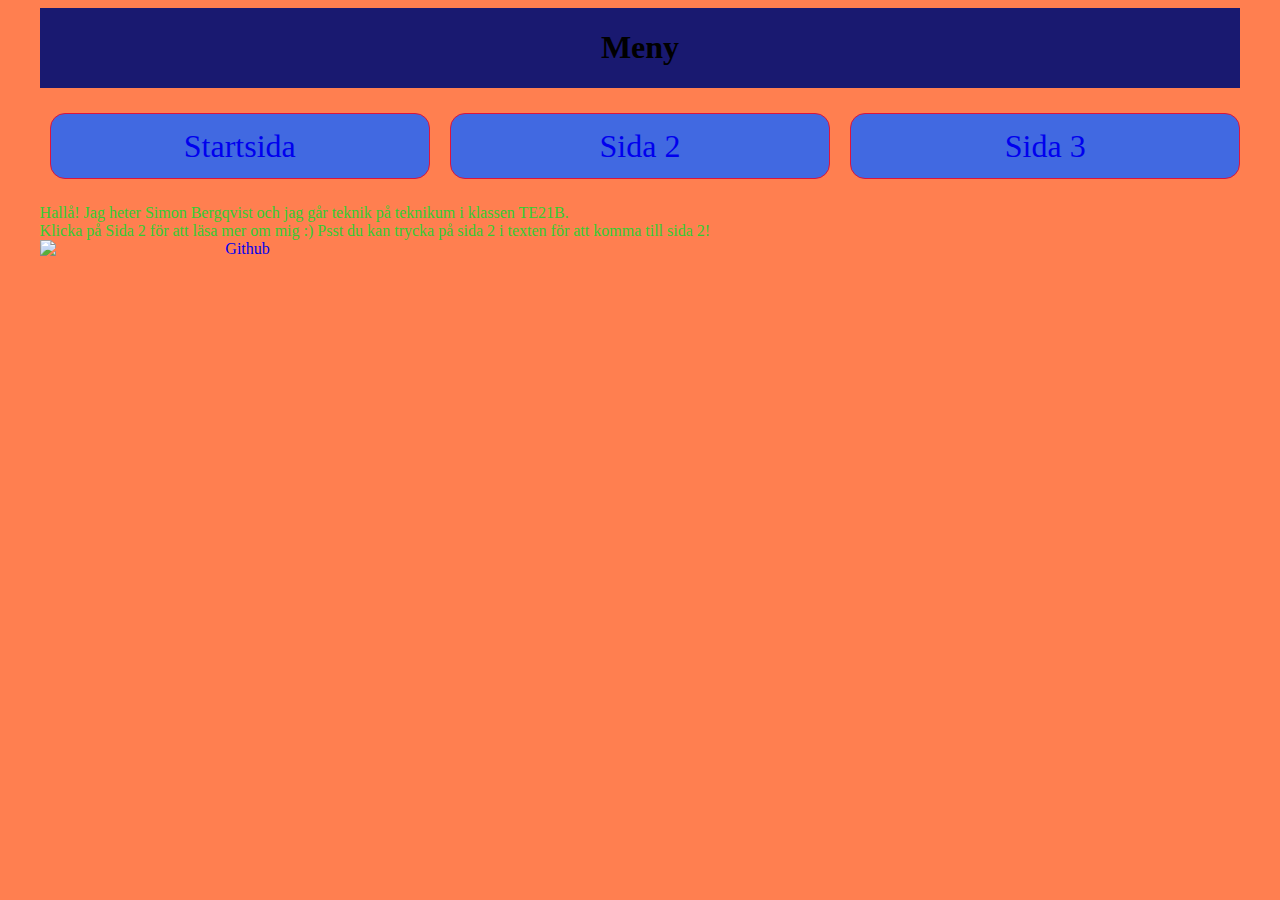
==== Webbplats/index.html @ a3d10fce "Sida 1 och Sida 2 klar ska börja med sida 3 och tabeller då" ====
<!DOCTYPE html>
<html lang="sv">
 
<head>
    <meta charset="UTF-8">
    <title> Webbplats </title>
    <link href="style.css" rel="stylesheet">
 
</head>
<body>
 <div class="wrapper">   
    <header>
        <h1> Meny </h1>
 
   
    </header>
 
 
   <nav>
    <ul>
        <li> <a href="index.html"> Startsida </a> </li>
        <li> <a href="sida2.html"> Sida 2 </a> </li>
        <li> <a href="sida3.html"> Sida 3 </a> </li>
    </ul>
   </nav>
   <main> 
     <section> 
        Hallå! Jag heter Simon Bergqvist och jag går teknik på teknikum i klassen TE21B.
     </section>
     <section> Klicka på <a class="sida2link" href="sida2.html"> Sida 2 </a> för att läsa mer om mig :) Psst du kan trycka på sida 2 i texten för att komma till sida 2!</section>
    
     <a class="link" href="https://github.com/Bergqvist1">
     <img class="pic1" src="https://cdn-icons-png.flaticon.com/512/25/25231.png" alt="Github">
     </a>
 
   </main>
 
 
 
 

 
    
 </div>
</body>
</html>
---- Webbplats/style.css ----
body{
    background-color:coral;
}




.wrapper{
 width: 95%;
 margin: 0 auto;
 background-color: coral;
 text-align: center;
 display: grid;
 grid-template-columns: 3fr;
 grid-template-rows: auto auto auto;
 grid-gap: 15px;
 grid-template-areas:
 "header header"
 "nav nav"
 "main aside"
 "footer footer";
}

#sida2 > .wrapper{

}

header{
    grid-area: header;
    background-color:midnightblue;
}

nav{
    grid-area: nav;
}

nav>ul{
    display: grid;
    grid-template-columns: 1fr 1fr 1fr; 
    padding: 0; 
    margin: 0;
    height: 100%
}

nav li{
    list-style-type: none; 
    text-align: center;
    font-size: 2em;
    border: 1px solid crimson;
    border-radius: 15px;
    margin-right 15px;
    line-height: 2;
    margin: 10px;
    background-color:royalblue;

    
}

nav li:last-of-type{
    margin-right: 0;
}

footer{
    margin-left: 40%;
    color:indigo;
    font-family: fantasy;
}

section{
    text-align: left;
    color: limegreen;
}

a{
    text-decoration: none;
}

.link{
    text-decoration: none;

}

.pic1{
    display: block;
    margin-right: auto;
    width: 400px;

}

.sida2link{
    color:limegreen
}


h2{
    margin-left: 40%;
    font-style: italic;
    font-size: 2em;
    font-weight: bold;
    text-decoration: underline;
    color:springgreen;
}

.pic2{
    display: block;
    margin-bottom: auto;
    width: 500px;
    height: 400px;
}
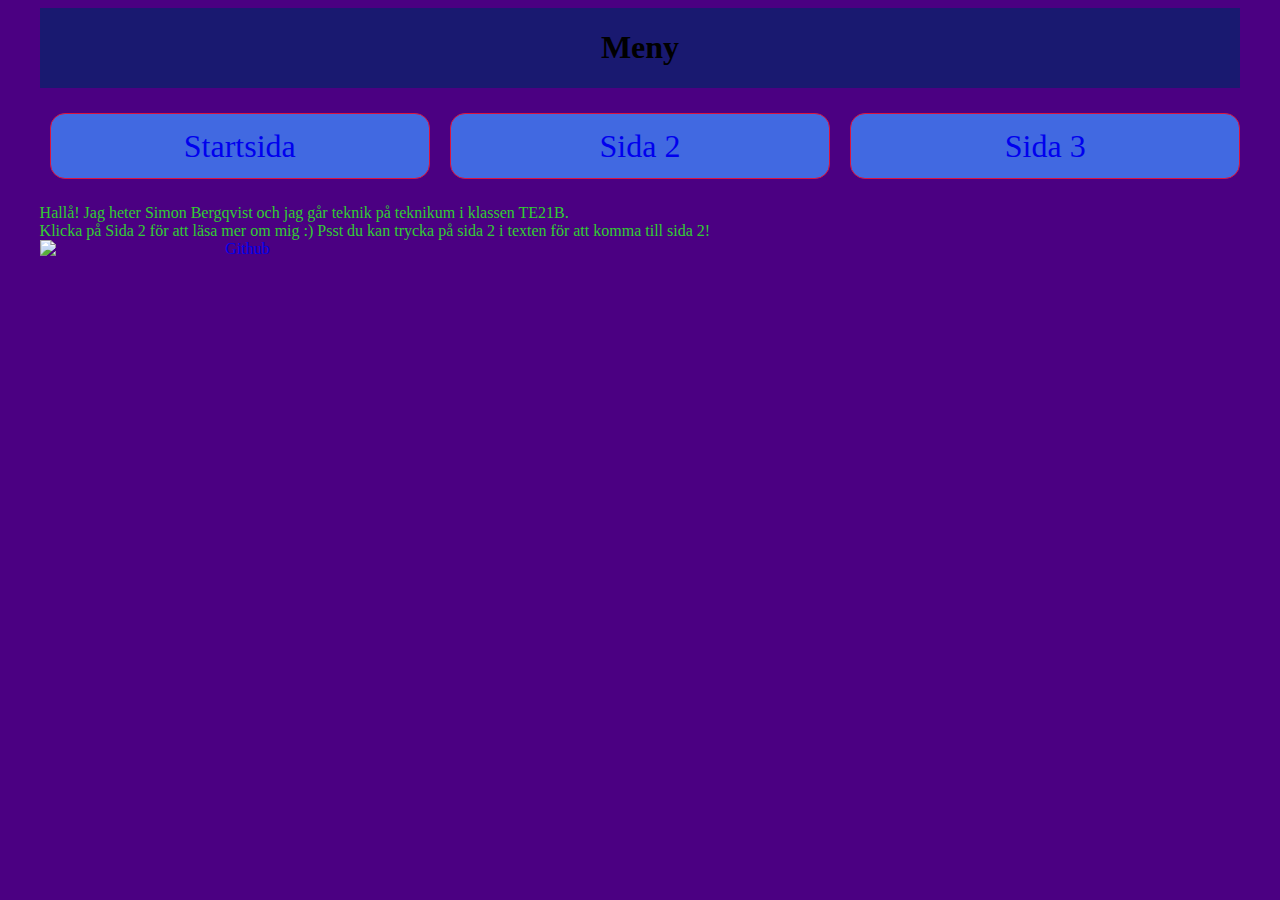
==== commit 80daf498: "Klar med allt i hemsidan, kommenterad och validerar utan errors" ====
--- a/Webbplats/index.html
+++ b/Webbplats/index.html
@@ -1,46 +1,36 @@
-<!DOCTYPE html>
-<html lang="sv">
+<!DOCTYPE html> <!-- Berättar för webbläsaren vilket typ av dokument detta är -->
+<html lang="sv"> <!-- Denna säger till vilket språk websidan kommer skrivas i  -->
  
-<head>
-    <meta charset="UTF-8">
-    <title> Webbplats </title>
-    <link href="style.css" rel="stylesheet">
- 
+<head> <!-- funkar som en kontainer för data, allt i headen visas inte på sidan -->
+    <meta charset="UTF-8"> <!-- specificerar vilken typ av teckenkodning html dokumentet som används-->
+    <title> Webbplats </title> <!-- definerar tilten av hmtl dokumentet -->
+    <link href="style.css" rel="stylesheet"> <!-- länk till css dokument, gör så att css koden fungerar på html sidan -->
 </head>
-<body>
- <div class="wrapper">   
-    <header>
-        <h1> Meny </h1>
- 
-   
+<body> <!-- Själva kroppen i ett html dokument och innehåller all kod som ska finnas i dokumentet -->
+ <div class="wrapper">   <!-- wrappern skappar en grid för hela sidan, div delar upp dokumentet i delar men min div sträcker sig genom all kod för att vill ha samma grid för allt -->
+    <header> <!-- är till som huvud meny i den globala menyn -->
+        <h1> Meny </h1> <!-- Min första rubrik, även det som min globala meny heter.  -->
     </header>
  
  
-   <nav>
-    <ul>
-        <li> <a href="index.html"> Startsida </a> </li>
-        <li> <a href="sida2.html"> Sida 2 </a> </li>
-        <li> <a href="sida3.html"> Sida 3 </a> </li>
+   <nav> <!-- navigations menyn för mina olika länkar -->
+    <ul> <!-- min oordnade lista som även är ett barn till nav. -->
+        <li> <a href="index.html"> Startsida </a> </li> <!-- Min länk till startsidan och länk till de dokumentet som den hänvisar till -->
+        <li> <a href="sida2.html"> Sida 2 </a> </li> <!-- Länk till min sida 2 och länk till dokumentet som den hänvisar till -->
+        <li> <a href="sida3.html"> Sida 3 </a> </li> <!-- länk till min sida 3 och länk till dokumentet som den änvisar till -->
     </ul>
    </nav>
-   <main> 
-     <section> 
+   <main> <!-- specificerar huvuddelen av mitt dokument -->
+     <section> <!-- definerar en sektion i min main och innehåller även text -->
         Hallå! Jag heter Simon Bergqvist och jag går teknik på teknikum i klassen TE21B.
      </section>
-     <section> Klicka på <a class="sida2link" href="sida2.html"> Sida 2 </a> för att läsa mer om mig :) Psst du kan trycka på sida 2 i texten för att komma till sida 2!</section>
-    
+     <section> Klicka på <a class="page2link" href="sida2.html"> Sida 2 </a> för att läsa mer om mig :) Psst du kan trycka på sida 2 i texten för att komma till sida 2!</section>
+       <!-- a taggen definerar en hyper länk, den har även en klass och en href som visar vart den ska reffera till. -->
      <a class="link" href="https://github.com/Bergqvist1">
-     <img class="pic1" src="https://cdn-icons-png.flaticon.com/512/25/25231.png" alt="Github">
+     <img class="pic1" src="https://cdn-icons-png.flaticon.com/512/25/25231.png" alt="Github"> <!-- min bild på min index sida. -->
      </a>
  
    </main>
- 
- 
- 
- 
-
- 
-    
  </div>
 </body>
 </html>
--- a/Webbplats/style.css
+++ b/Webbplats/style.css
@@ -1,14 +1,14 @@
-body{
-    background-color:coral;
+body{               /* bakgrundsfärgen till webbplatsen. */
+    background-color: indigo;
 }
 
 
 
 
-.wrapper{
+.wrapper{          /*  Detta är griden som gör att man får en grid-layout/ struktur på själva webbplatsen, denna skapar kolummner, rader, storlek mellan de olika gridarna och vilka gridar som finns.   */
  width: 95%;
  margin: 0 auto;
- background-color: coral;
+ background-color: indigo;
  text-align: center;
  display: grid;
  grid-template-columns: 3fr;
@@ -21,34 +21,30 @@
  "footer footer";
 }
 
-#sida2 > .wrapper{
-
-}
-
-header{
+header{                                      /* Denna bestämmer färgen på min header/huvudmeny. Och gör att headeren får en egen plats i griden med  */
     grid-area: header;
     background-color:midnightblue;
 }
 
-nav{
+nav{                              /*  Denna skapar en plats åt min nav, nav är även skrivet som en av grid-template-areas i .wrapper */ 
     grid-area: nav;
 }
 
-nav>ul{
-    display: grid;
+nav>ul{                                /*  Denna säger till att ul är ett barn till nav, den kommer efter nav i html koden. Koden gör att den får en grid plats, hur står i kolumner   */
+    display: grid;                       /*  Hur stor padding och marginal den ska ha samt höjden på den.   */
     grid-template-columns: 1fr 1fr 1fr; 
     padding: 0; 
     margin: 0;
     height: 100%
 }
 
-nav li{
-    list-style-type: none; 
+nav li{                                /* Denna kod snutten är det som styr den tryckbara knapparna i min globala meny så att t.ex kanten runt de är i färgen "Crimson,  */
+    list-style-type: none;             /* texten är centrerad, storleken är 2em, hur stor kanten är och vilken bakgrunds färg den har */
     text-align: center;
     font-size: 2em;
     border: 1px solid crimson;
     border-radius: 15px;
-    margin-right 15px;
+    margin-right: 15px;
     line-height: 2;
     margin: 10px;
     background-color:royalblue;
@@ -56,43 +52,43 @@
     
 }
 
-nav li:last-of-type{
+nav li:last-of-type{        /* Denna styr storleken på den sista navigations listan i min globala meny, denna är till för att allt ska se symmetriskt och snyggt ut. */
     margin-right: 0;
 }
 
-footer{
+footer{    /* Denna styr hur stor footern ska vara, vilket typsnitt texten i min footer har och vilken färg den har. */
     margin-left: 40%;
-    color:indigo;
+    color: crimson;
     font-family: fantasy;
 }
 
-section{
+section{     /* Denna styr hur texten är centrerad och vilken färg texten är i min section  */
     text-align: left;
     color: limegreen;
 }
 
-a{
+a{   /* Denna gör att varje länk som ligger i "a" taggen inte får något understreck och eftersom jag har en länk i texten jag har gjort så ser det väldigt snyggt ut om man inte har ett understreck.  */
     text-decoration: none;
 }
 
-.link{
+.link{     /* Denna gör att länkarna till t.ex den youtube videon jag har länkat i en bild samt min github inte har något understreck  */ 
     text-decoration: none;
 
 }
 
-.pic1{
+.pic1{   /* Denna koden är till för att göra så att min bild är en del av griden, den är 400px bred och har en auto justerad marginal */
     display: block;
     margin-right: auto;
     width: 400px;
 
 }
 
-.sida2link{
+.page2link{   /*  Denna är till för att göra så att länken jag har i texten ska få samma färg som själva texten och gör då att den passar ihop med den vanliga, blir väldigt snyggt   */
     color:limegreen
 }
 
 
-h2{
+h2{ /* Denna är till för att bestämma aspekter för min andra rubrik t.ex vilket typsnitt, storlek, tjocklek, understreck, färg och marginal */
     margin-left: 40%;
     font-style: italic;
     font-size: 2em;
@@ -101,9 +97,53 @@
     color:springgreen;
 }
 
-.pic2{
+.pic2{ /* Denna är till för att göra så att min andra bild blir en del av gridden samt hur stor den ska vara för att den ska passa in på min webbsida där den ligger */
     display: block;
     margin-bottom: auto;
     width: 500px;
     height: 400px;
+}
+
+table,tr,td,th{   /* Denna bestämmer vilken färg, kant storlek, vilken typ av border den ska vara, typsnitts storlek, färg och att varje ruta inte har en till ruta i sig i min tabell */
+    border-color: black;
+    border-width: 3px;
+    border-style: solid;
+    border-collapse: collapse;
+    font-size: 15px;
+    color:crimson;
+}
+
+tr:nth-child(2), tr:nth-child(4) /* Denna bestämmer färgen på rad 2 och 4 i min tabell ska ha så att man får en zebra striping  */
+{
+    background-color: White;
+}
+
+tr:nth-child(1), tr:nth-child(3), tr:nth-child(5) /* Denna bestämmer vad resten av min tabell ska ha för färg alltså rad 1,3,5 och då lir det en zebra stripad tabell */
+{
+    background-color: black;
+}
+
+table{ /* Denna bestämmer hur mycket min tabell ska sticka ut och hur mycket åt höger marginalen ska vara och paddingen till vänster ska vara  */
+    margin-right: 70%;
+    padding-left: 10%;
+}
+
+.header2{ /* Här har jag gjrot en klass till min andra h2a som ligger på en av mina andra sidor som inte är den första h2an, gjorde en klass för att ville ha andra egenskaper som  */
+    margin-right: 25%;    /* h2 taggen här i CSS inte hade, ville inte att de skulle ha samma så gjorde den andra till en klass med de egenskaper jag ville ha */
+    text-align: center;
+    color:dodgerblue;
+}
+
+.lista{  /* Denna bestämmer färgen på min lista, hur marginalen och paddingen är justerade samt att texten ska vara justerad åt vänster  */
+    color:cadetblue;
+    padding-left: 50%;
+    margin-right: 20%;
+    text-align: left;
+
+}
+
+
+p{ /* Denna gör att alla mina p taggar får färgen crimson */ 
+    color:crimson;
+    
 }